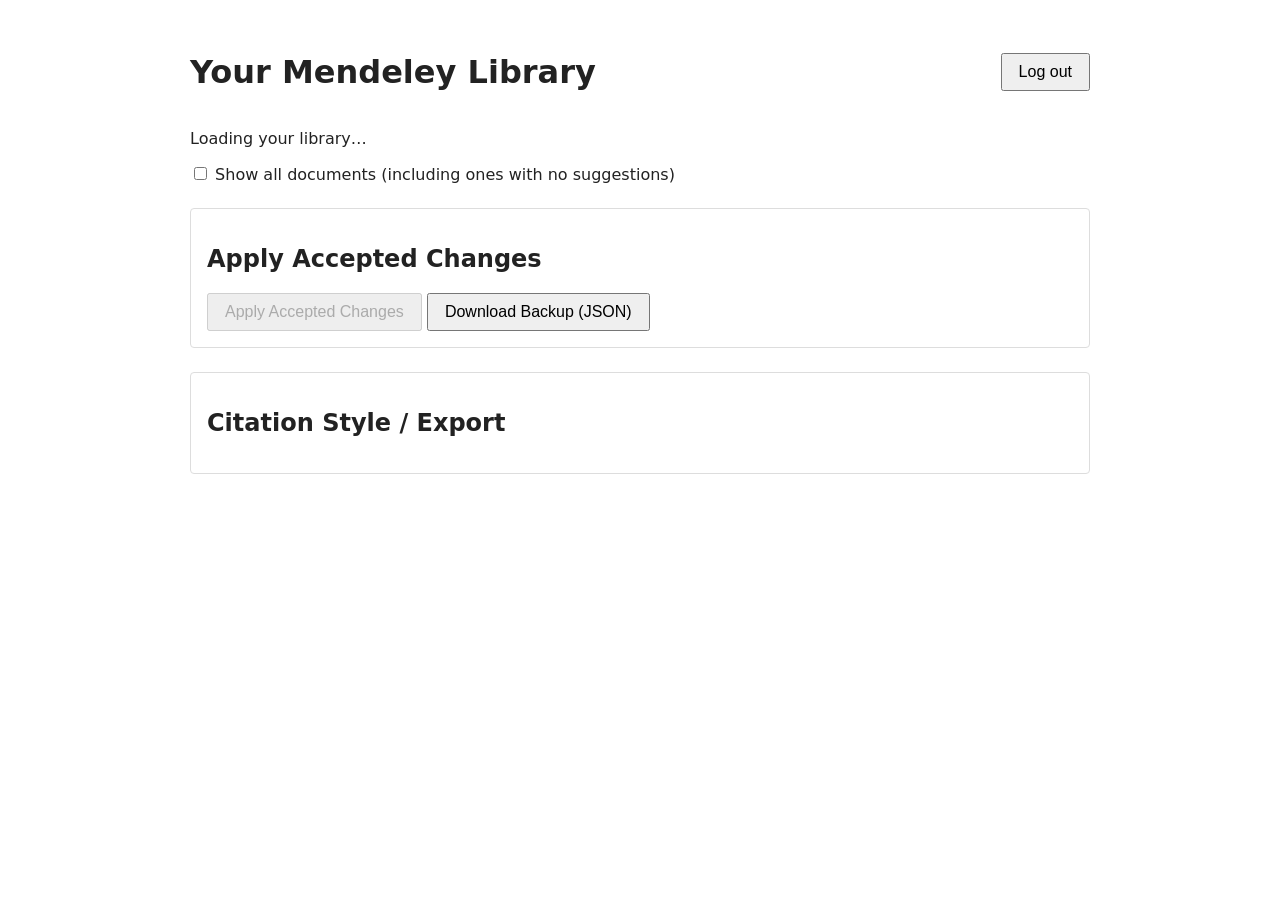
==== app.html @ 744cd897 "Build core tool through M6a (author correction + confidence tiers) Implements the full working pipel" ====
<!DOCTYPE html>
<html lang="en">
<head>
  <meta charset="UTF-8">
  <meta name="viewport" content="width=device-width, initial-scale=1">
  <title>Your Mendeley Library — Mendeley Citation Cleaner</title>
  <link rel="stylesheet" href="css/style.css">
</head>
<body>
  <header>
    <h1>Your Mendeley Library</h1>
    <button id="logout-btn">Log out</button>
  </header>
  <p id="status">Loading your library…</p>
  <label><input type="checkbox" id="show-all-toggle"> Show all documents (including ones with no suggestions)</label>
  <table id="library-table" hidden>
    <thead>
      <tr><th>Title</th><th>Authors</th><th>Year</th><th>Suggestions</th></tr>
    </thead>
    <tbody id="library-body"></tbody>
  </table>
  <section id="diff-panel" hidden></section>

  <section id="apply-section">
    <h2>Apply Accepted Changes</h2>
    <div id="apply-summary"></div>
    <button id="apply-btn" disabled>Apply Accepted Changes</button>
    <button id="download-backup-btn">Download Backup (JSON)</button>
    <div id="apply-progress"></div>
  </section>

  <section id="style-section">
    <h2>Citation Style / Export</h2>
    <div id="style-panel"></div>
  </section>

  <script type="module" src="js/app-page.js"></script>
</body>
</html>
---- css/style.css ----
body {
  font-family: system-ui, sans-serif;
  max-width: 900px;
  margin: 2rem auto;
  padding: 0 1rem;
  color: #222;
}

header {
  display: flex;
  justify-content: space-between;
  align-items: center;
}

.login-screen {
  text-align: center;
  margin-top: 4rem;
}

button {
  font-size: 1rem;
  padding: 0.5rem 1rem;
  cursor: pointer;
}

.error {
  color: #b00020;
}

table {
  width: 100%;
  border-collapse: collapse;
  margin-top: 1rem;
}

th, td {
  text-align: left;
  padding: 0.5rem;
  border-bottom: 1px solid #ddd;
}

.flagged-row {
  cursor: pointer;
}

.flagged-row:hover {
  background: #f5f5f5;
}

#diff-panel {
  margin-top: 1.5rem;
  padding: 1rem;
  border: 1px solid #ddd;
  border-radius: 4px;
}

.diff-field {
  margin-bottom: 1rem;
}

.diff-field input[type="text"] {
  width: 100%;
  max-width: 500px;
  padding: 0.3rem;
}

.source-note {
  color: #666;
  font-size: 0.85rem;
}

.decision-status {
  margin-left: 0.5rem;
  font-style: italic;
}

#apply-section {
  margin-top: 1.5rem;
  padding: 1rem;
  border: 1px solid #ddd;
  border-radius: 4px;
}

#style-section {
  margin-top: 1.5rem;
  padding: 1rem;
  border: 1px solid #ddd;
  border-radius: 4px;
}

.style-form label {
  display: inline-block;
  margin-right: 1.5rem;
  margin-bottom: 0.5rem;
}

.tier-badge {
  display: inline-block;
  padding: 0.1rem 0.4rem;
  border-radius: 3px;
  font-size: 0.75rem;
  font-weight: bold;
  color: #fff;
}

.tier-auto {
  background: #2e7d32;
}

.tier-needs-review {
  background: #f57c00;
}

.tier-must-review {
  background: #b00020;
}

.risk-warning {
  background: #fff3e0;
  border-left: 4px solid #b00020;
  padding: 0.5rem;
  margin: 0.5rem 0;
}
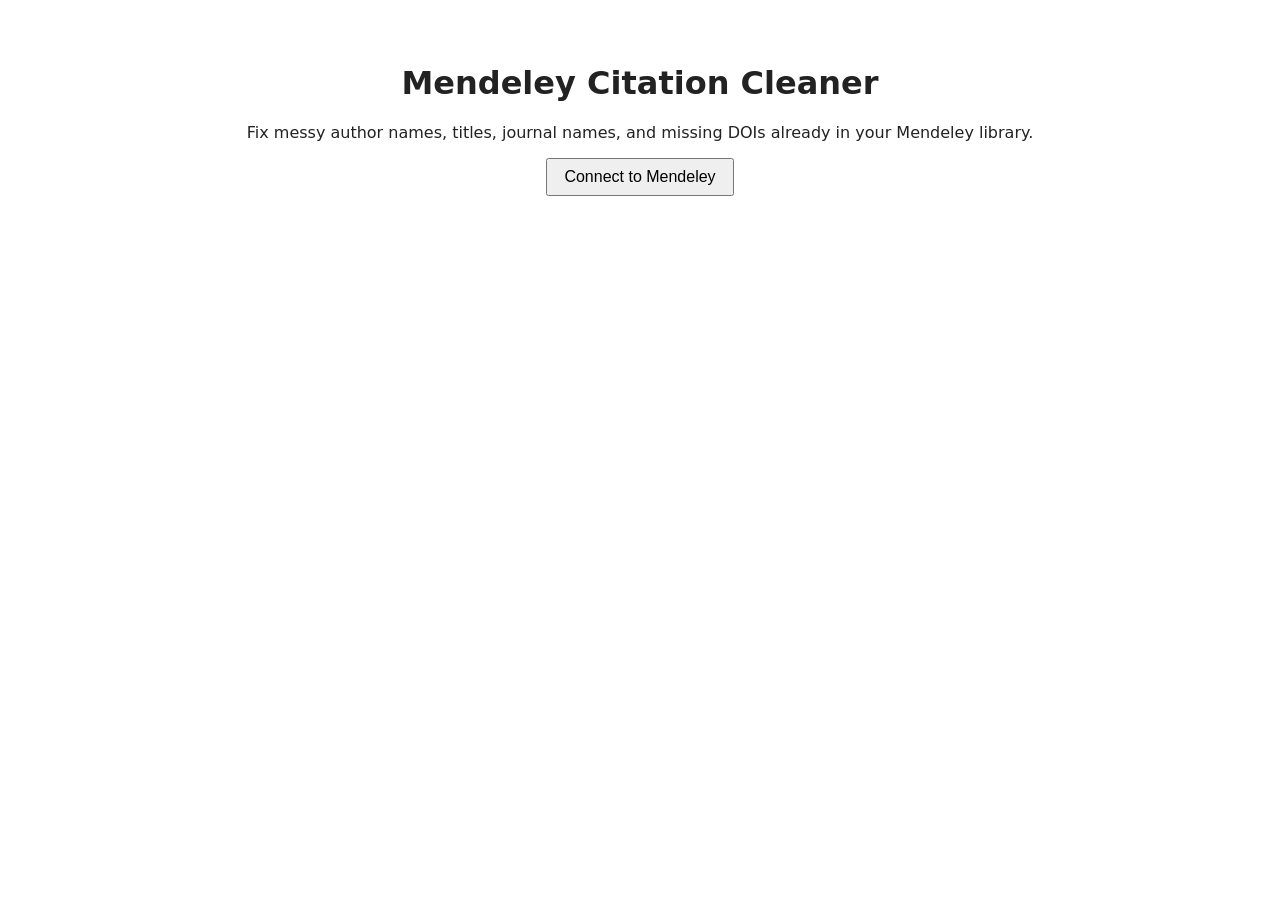
==== commit de103577: "Add in-app feedback form (Formspree) A collapsible "Send feedback" form on the app page collects nam" ====
--- a/app.html
+++ b/app.html
@@ -34,6 +34,10 @@
     <div id="style-panel"></div>
   </section>
 
+  <section id="feedback-section">
+    <div id="feedback-container"></div>
+  </section>
+
   <script type="module" src="js/app-page.js"></script>
 </body>
 </html>
--- a/css/style.css
+++ b/css/style.css
@@ -121,3 +121,91 @@
   padding: 0.5rem;
   margin: 0.5rem 0;
 }
+
+.verify-link {
+  margin-left: 0.5rem;
+  font-size: 0.9rem;
+  white-space: nowrap;
+}
+
+.casing-buttons {
+  margin-top: 0.4rem;
+}
+
+.casing-buttons button {
+  font-size: 0.85rem;
+  padding: 0.2rem 0.6rem;
+  margin-right: 0.4rem;
+}
+
+.recheck-btn {
+  font-size: 0.85rem;
+  padding: 0.2rem 0.6rem;
+}
+
+.verify-field {
+  background: #f7f9fc;
+  border-left: 3px solid #90a4ae;
+  padding: 0.5rem 0.75rem;
+  border-radius: 3px;
+}
+
+.verify-note {
+  font-size: 0.8rem;
+  font-weight: normal;
+  font-style: italic;
+  color: #667;
+}
+
+.pdf-viewer {
+  margin-top: 1rem;
+  border-top: 1px solid #ddd;
+  padding-top: 1rem;
+}
+
+.pdf-output {
+  margin-top: 0.5rem;
+}
+
+.pdf-canvas {
+  max-width: 100%;
+  height: auto;
+  border: 1px solid #ccc;
+}
+
+#feedback-section {
+  margin-top: 1.5rem;
+}
+
+.feedback-panel {
+  margin-top: 0.75rem;
+  padding: 1rem;
+  border: 1px solid #ddd;
+  border-radius: 4px;
+  max-width: 500px;
+}
+
+.feedback-row {
+  display: block;
+  margin-bottom: 0.75rem;
+}
+
+.feedback-row span {
+  display: block;
+  font-size: 0.9rem;
+  margin-bottom: 0.2rem;
+}
+
+.feedback-row input,
+.feedback-row textarea {
+  width: 100%;
+  padding: 0.35rem;
+  box-sizing: border-box;
+  font-family: inherit;
+}
+
+.feedback-status {
+  margin-top: 0.5rem;
+  font-style: italic;
+  color: #446;
+}
